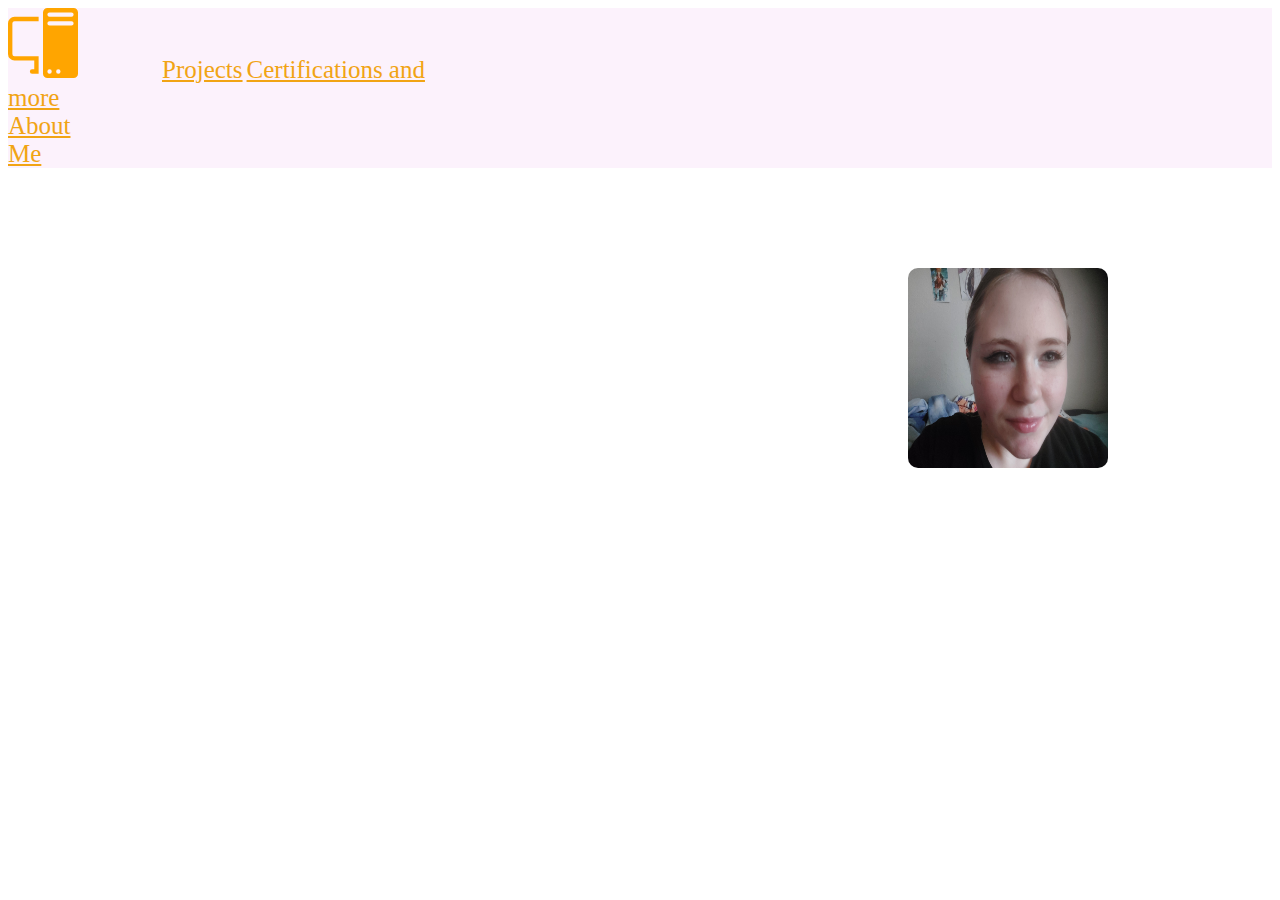
==== index.html @ e988032b "Added a link back to the first page" ====
<!DOCTYPE html>
    <head>
        <link rel="stylesheet" type="text/css" href="style.css">
        <title>My Portfolio</title>
        <link rel="stylesheet" href="style.css">
    </head>

    <body>
        <nav class="navbar bg-dark border-bottom border-body" data-bs-theme>
          <svg xmlns="http://www.w3.org/2000/svg" width="70" height="70" fill="orange" class="bi bi-pc-display" viewBox="0 0 16 16" class="comp">
            <path d="M8 1a1 1 0 0 1 1-1h6a1 1 0 0 1 1 1v14a1 1 0 0 1-1 1H9a1 1 0 0 1-1-1zm1 13.5a.5.5 0 1 0 1 0 .5.5 0 0 0-1 0m2 0a.5.5 0 1 0 1 0 .5.5 0 0 0-1 0M9.5 1a.5.5 0 0 0 0 1h5a.5.5 0 0 0 0-1zM9 3.5a.5.5 0 0 0 .5.5h5a.5.5 0 0 0 0-1h-5a.5.5 0 0 0-.5.5M1.5 2A1.5 1.5 0 0 0 0 3.5v7A1.5 1.5 0 0 0 1.5 12H6v2h-.5a.5.5 0 0 0 0 1H7v-4H1.5a.5.5 0 0 1-.5-.5v-7a.5.5 0 0 1 .5-.5H7V2z"/>
          </svg>
           <a href="page2.html" class="link1">Projects</a>
           <a href="page3.html" class="link2">Certifications and more</a>
           <a href="index.html" class="link2">About Me</a>
        </nav>
          <div id="photo">
            <img src="20240220_132452.jpg" width="200" height="200" class="img">
          </div> 
            
          </div>
    </body>
</html>
---- style.css ----
#photo{
    padding-left: 900px;
    padding-top: 100px;
    padding-bottom: 100px;
}

.img{
    border-radius: 5%;
}

.style{
    text-decoration: underline;
}

  .link1{
    color: rgb(241, 164, 20);
    padding-left: 80px;
    font-size: 25px;
  }

  .link2{
    color: rgb(241, 164, 20);
    padding-right: 1200px;
    font-size: 25px;
  }

  .link1:hover{
    color: rgb(185, 90, 185);
  }

  .link2:hover{
    color: rgb(185, 90, 185);
  }

  body{
    background-image: url("https://i.natgeofe.com/n/57f411cd-dfe6-41a6-8d40-21ba583eccfb/lake-elsinore-california_3x2.jpg");
    background-repeat: no-repeat;
   background-size: cover;
  }

  nav{
    background-color: rgb(252, 242, 252);
  }
---- style.css ----
#photo{
    padding-left: 900px;
    padding-top: 100px;
    padding-bottom: 100px;
}

.img{
    border-radius: 5%;
}

.style{
    text-decoration: underline;
}

  .link1{
    color: rgb(241, 164, 20);
    padding-left: 80px;
    font-size: 25px;
  }

  .link2{
    color: rgb(241, 164, 20);
    padding-right: 1200px;
    font-size: 25px;
  }

  .link1:hover{
    color: rgb(185, 90, 185);
  }

  .link2:hover{
    color: rgb(185, 90, 185);
  }

  body{
    background-image: url("https://i.natgeofe.com/n/57f411cd-dfe6-41a6-8d40-21ba583eccfb/lake-elsinore-california_3x2.jpg");
    background-repeat: no-repeat;
   background-size: cover;
  }

  nav{
    background-color: rgb(252, 242, 252);
  }
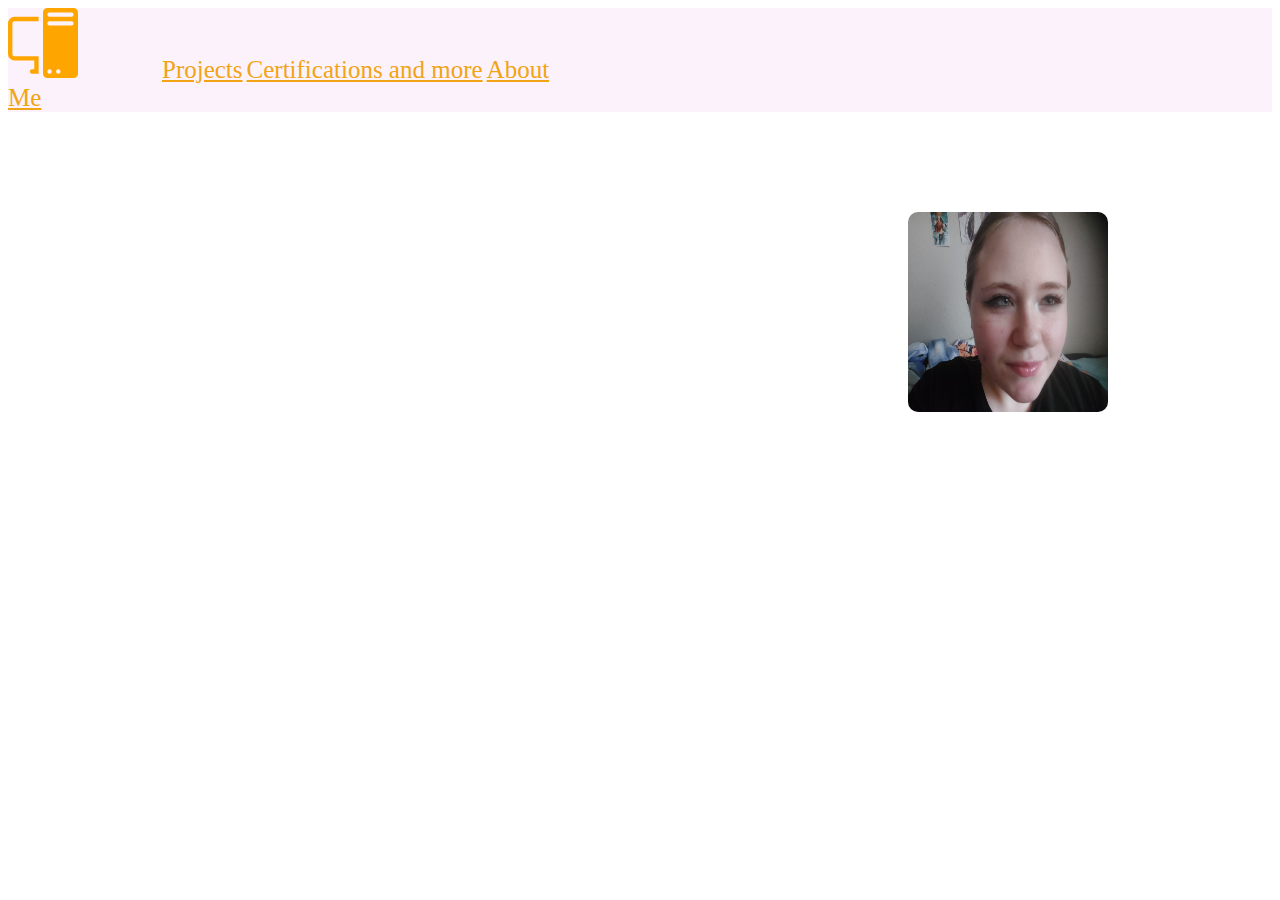
==== commit c3ab1265: "Fixed the 3rd link to the first page" ====
--- a/index.html
+++ b/index.html
@@ -12,7 +12,7 @@
           </svg>
            <a href="page2.html" class="link1">Projects</a>
            <a href="page3.html" class="link2">Certifications and more</a>
-           <a href="index.html" class="link2">About Me</a>
+           <a href="index.html" class="link3">About Me</a>
         </nav>
           <div id="photo">
             <img src="20240220_132452.jpg" width="200" height="200" class="img">
--- a/style.css
+++ b/style.css
@@ -20,7 +20,6 @@
 
   .link2{
     color: rgb(241, 164, 20);
-    padding-right: 1200px;
     font-size: 25px;
   }
 
@@ -41,6 +40,17 @@
   nav{
     background-color: rgb(252, 242, 252);
   }
+
+  .link3{
+    color: rgb(241, 164, 20);
+    padding-right: 900px;
+    font-size: 25px;
+    
+  }
+
+  .link3:hover{
+    color: rgb(185, 90, 185);
+  }
  
 
 
--- a/style.css
+++ b/style.css
@@ -20,7 +20,6 @@
 
   .link2{
     color: rgb(241, 164, 20);
-    padding-right: 1200px;
     font-size: 25px;
   }
 
@@ -41,6 +40,17 @@
   nav{
     background-color: rgb(252, 242, 252);
   }
+
+  .link3{
+    color: rgb(241, 164, 20);
+    padding-right: 900px;
+    font-size: 25px;
+    
+  }
+
+  .link3:hover{
+    color: rgb(185, 90, 185);
+  }
  
 
 
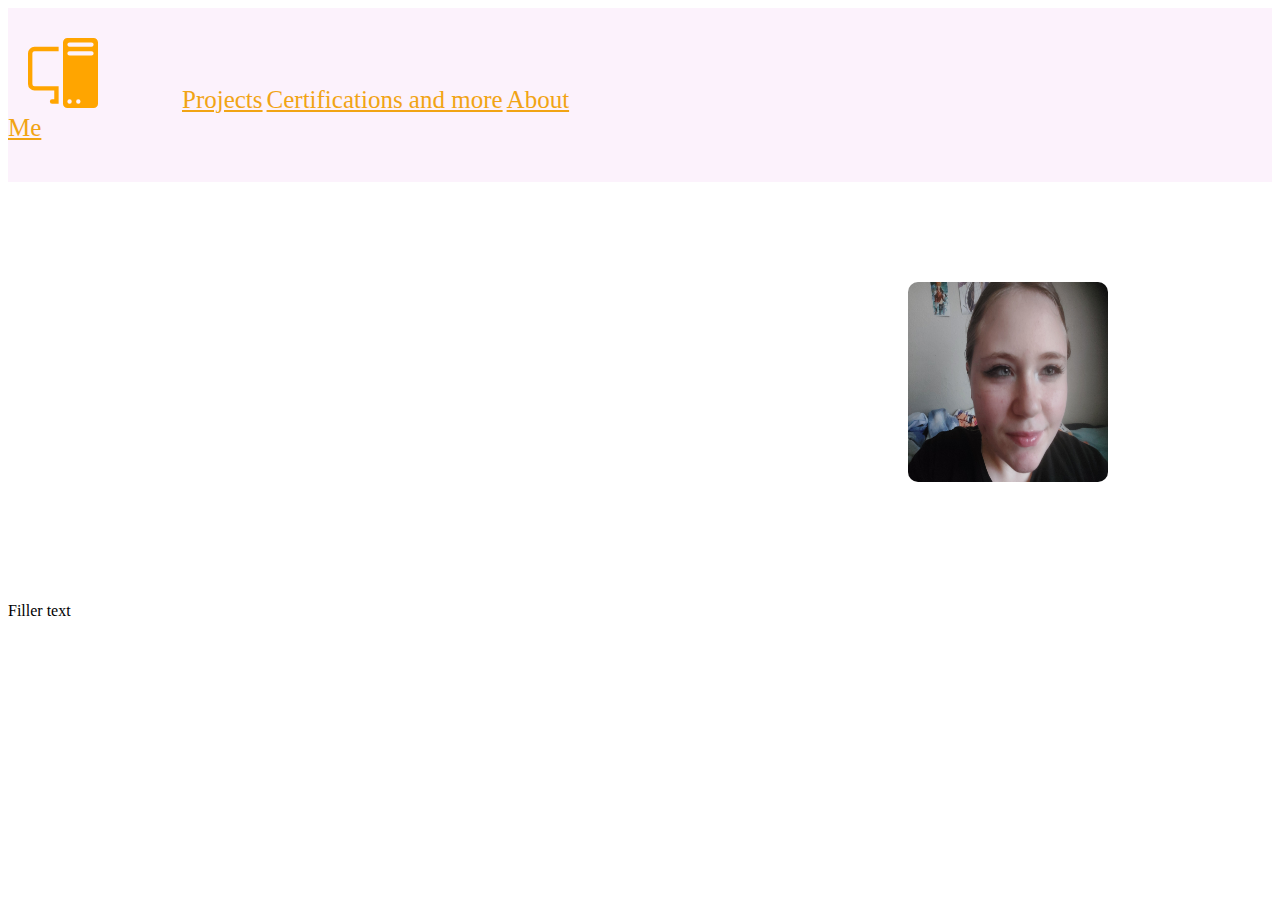
==== commit ba9ec924: "Added a box" ====
--- a/index.html
+++ b/index.html
@@ -7,7 +7,7 @@
 
     <body>
         <nav class="navbar bg-dark border-bottom border-body" data-bs-theme>
-          <svg xmlns="http://www.w3.org/2000/svg" width="70" height="70" fill="orange" class="bi bi-pc-display" viewBox="0 0 16 16" class="comp">
+          <svg xmlns="http://www.w3.org/2000/svg" width="70" height="70" fill="orange" viewBox="0 0 16 16" class="comp">
             <path d="M8 1a1 1 0 0 1 1-1h6a1 1 0 0 1 1 1v14a1 1 0 0 1-1 1H9a1 1 0 0 1-1-1zm1 13.5a.5.5 0 1 0 1 0 .5.5 0 0 0-1 0m2 0a.5.5 0 1 0 1 0 .5.5 0 0 0-1 0M9.5 1a.5.5 0 0 0 0 1h5a.5.5 0 0 0 0-1zM9 3.5a.5.5 0 0 0 .5.5h5a.5.5 0 0 0 0-1h-5a.5.5 0 0 0-.5.5M1.5 2A1.5 1.5 0 0 0 0 3.5v7A1.5 1.5 0 0 0 1.5 12H6v2h-.5a.5.5 0 0 0 0 1H7v-4H1.5a.5.5 0 0 1-.5-.5v-7a.5.5 0 0 1 .5-.5H7V2z"/>
           </svg>
            <a href="page2.html" class="link1">Projects</a>
@@ -17,7 +17,10 @@
           <div id="photo">
             <img src="20240220_132452.jpg" width="200" height="200" class="img">
           </div> 
-            
+          <div class="box1">
+            <p>
+              Filler text
+            </p>
           </div>
     </body>
 </html>--- a/style.css
+++ b/style.css
@@ -51,6 +51,23 @@
   .link3:hover{
     color: rgb(185, 90, 185);
   }
+
+  nav{
+    padding-bottom: 40px;
+  }
+
+  .comp{
+    padding-top: 30px;
+    padding-left: 20px;
+  }
+
+  .box1{
+    background-color: white;
+  }
+
+  p{
+   color: black;
+  }
  
 
 
--- a/style.css
+++ b/style.css
@@ -51,6 +51,23 @@
   .link3:hover{
     color: rgb(185, 90, 185);
   }
+
+  nav{
+    padding-bottom: 40px;
+  }
+
+  .comp{
+    padding-top: 30px;
+    padding-left: 20px;
+  }
+
+  .box1{
+    background-color: white;
+  }
+
+  p{
+   color: black;
+  }
  
 
 
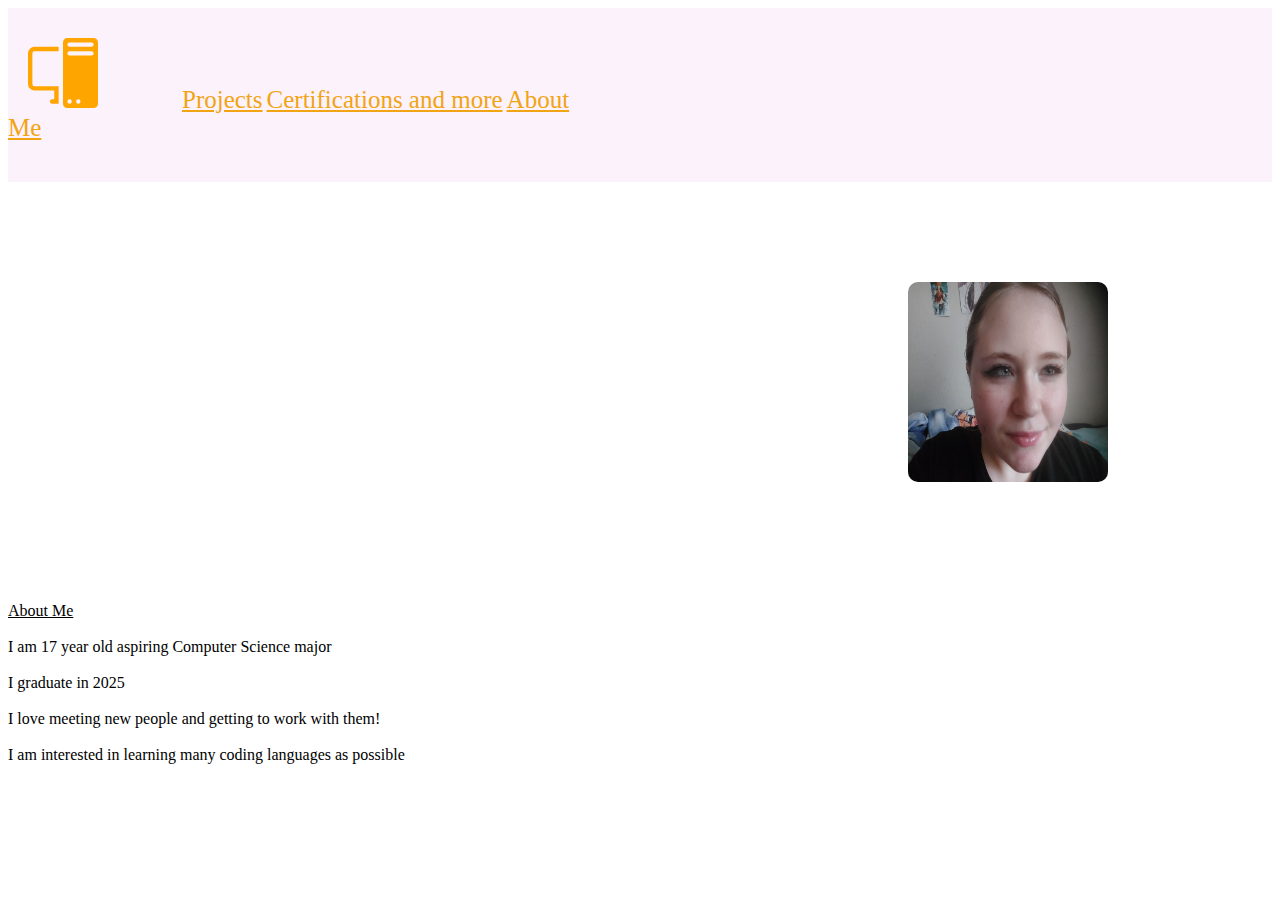
==== commit 5dd71a0c: "The box now has text in it" ====
--- a/index.html
+++ b/index.html
@@ -19,7 +19,19 @@
           </div> 
           <div class="box1">
             <p>
-              Filler text
+              <u>About Me</u>
+              <br>
+              <br>
+              I am 17 year old aspiring Computer Science major
+              <br>
+              <br>
+              I graduate in 2025
+              <br>
+              <br>
+              I love meeting new people and getting to work with them!
+              <br>
+              <br>
+              I am interested in learning many coding languages as possible
             </p>
           </div>
     </body>
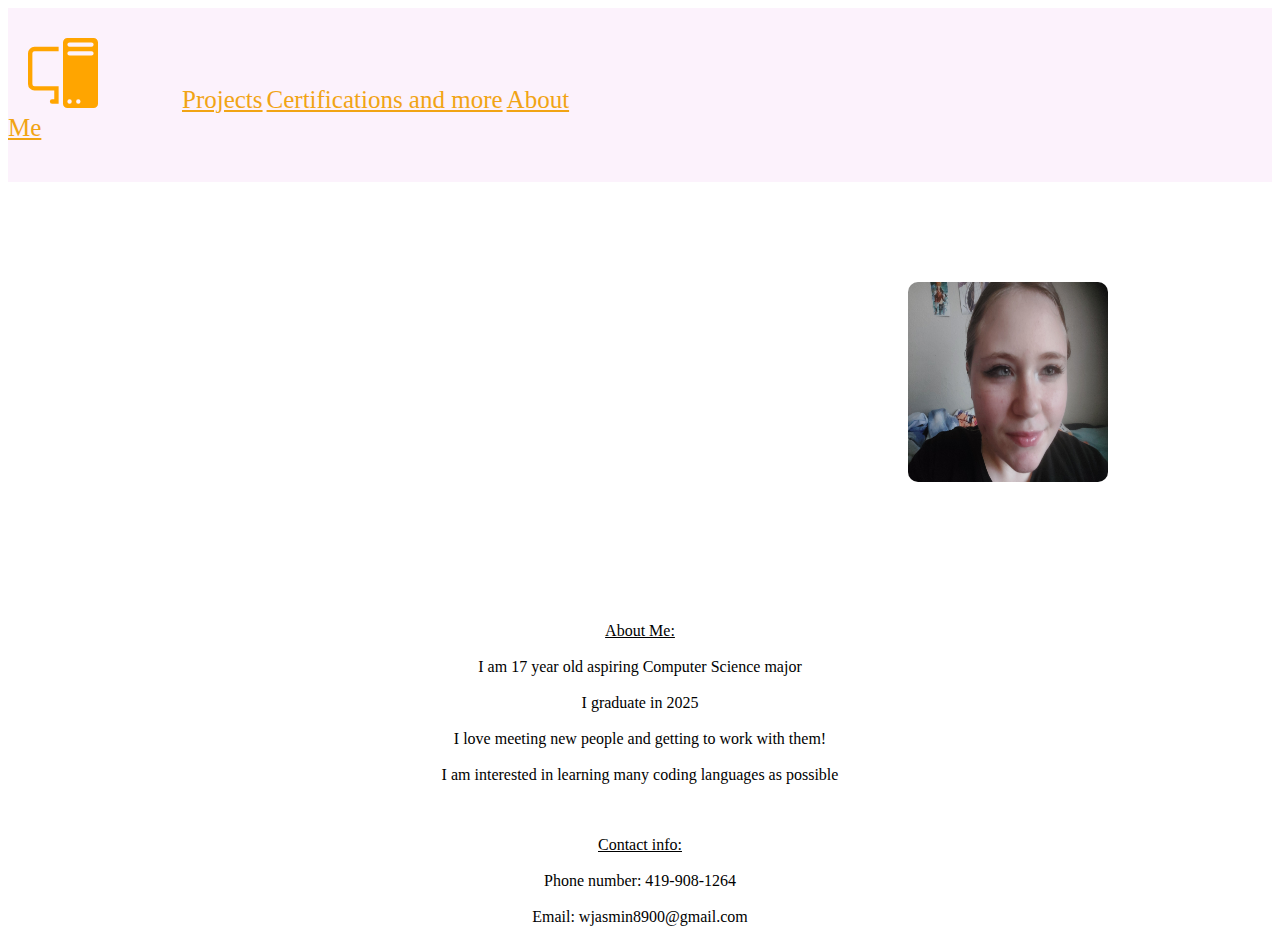
==== commit a1170e9b: "The second box added with text and color" ====
--- a/index.html
+++ b/index.html
@@ -19,7 +19,7 @@
           </div> 
           <div class="box1">
             <p>
-              <u>About Me</u>
+              <u>About Me:</u>
               <br>
               <br>
               I am 17 year old aspiring Computer Science major
@@ -34,5 +34,16 @@
               I am interested in learning many coding languages as possible
             </p>
           </div>
+          <div class="box2">
+            <p>
+              <u>Contact info:</u>
+              <br>
+              <br>
+              Phone number: 419-908-1264
+              <br>
+              <br>
+              Email: wjasmin8900@gmail.com
+            </p>
+          </div>
     </body>
 </html>--- a/style.css
+++ b/style.css
@@ -63,10 +63,17 @@
 
   .box1{
     background-color: white;
+    padding-bottom: 20px;
+    padding-top: 20px;
   }
 
   p{
    color: black;
+   text-align: center;
+  }
+
+  .box2{
+    background-color: white;
   }
  
 
--- a/style.css
+++ b/style.css
@@ -63,10 +63,17 @@
 
   .box1{
     background-color: white;
+    padding-bottom: 20px;
+    padding-top: 20px;
   }
 
   p{
    color: black;
+   text-align: center;
+  }
+
+  .box2{
+    background-color: white;
   }
  
 
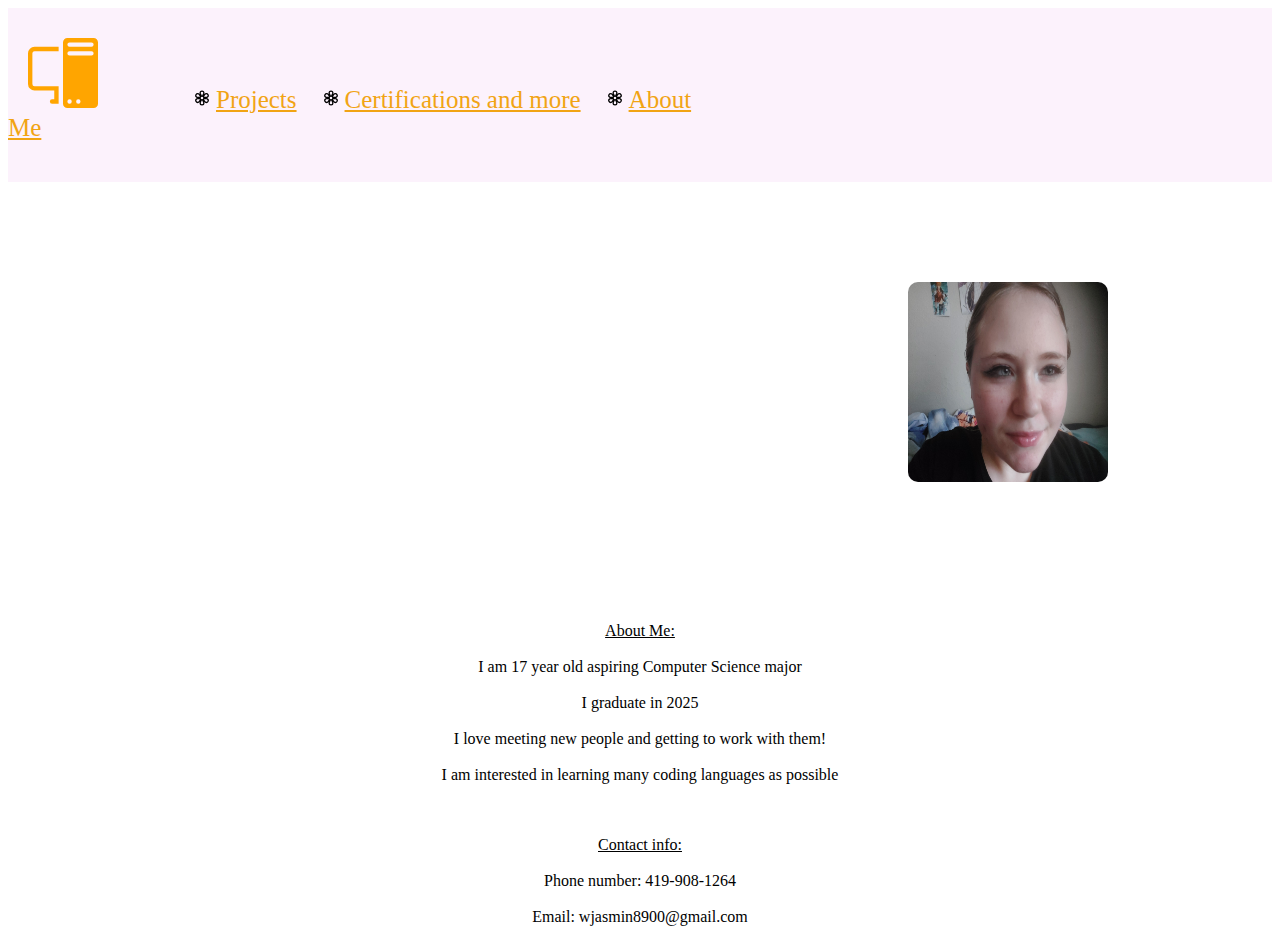
==== commit 822fdd2e: "Added flowers to my nav bar" ====
--- a/index.html
+++ b/index.html
@@ -10,8 +10,17 @@
           <svg xmlns="http://www.w3.org/2000/svg" width="70" height="70" fill="orange" viewBox="0 0 16 16" class="comp">
             <path d="M8 1a1 1 0 0 1 1-1h6a1 1 0 0 1 1 1v14a1 1 0 0 1-1 1H9a1 1 0 0 1-1-1zm1 13.5a.5.5 0 1 0 1 0 .5.5 0 0 0-1 0m2 0a.5.5 0 1 0 1 0 .5.5 0 0 0-1 0M9.5 1a.5.5 0 0 0 0 1h5a.5.5 0 0 0 0-1zM9 3.5a.5.5 0 0 0 .5.5h5a.5.5 0 0 0 0-1h-5a.5.5 0 0 0-.5.5M1.5 2A1.5 1.5 0 0 0 0 3.5v7A1.5 1.5 0 0 0 1.5 12H6v2h-.5a.5.5 0 0 0 0 1H7v-4H1.5a.5.5 0 0 1-.5-.5v-7a.5.5 0 0 1 .5-.5H7V2z"/>
           </svg>
+          <svg xmlns="http://www.w3.org/2000/svg" width="20" height="20" fill="currentColor" class="flower1" viewBox="0 0 16 16">
+            <path d="M11.424 8c.437-.052.811-.136 1.04-.268a2 2 0 0 0-2-3.464c-.229.132-.489.414-.752.767C9.886 4.63 10 4.264 10 4a2 2 0 1 0-4 0c0 .264.114.63.288 1.035-.263-.353-.523-.635-.752-.767a2 2 0 0 0-2 3.464c.229.132.603.216 1.04.268-.437.052-.811.136-1.04.268a2 2 0 1 0 2 3.464c.229-.132.489-.414.752-.767C6.114 11.37 6 11.736 6 12a2 2 0 1 0 4 0c0-.264-.114-.63-.288-1.035.263.353.523.635.752.767a2 2 0 1 0 2-3.464c-.229-.132-.603-.216-1.04-.268M9 4a2 2 0 0 1-.045.205q-.059.2-.183.484a13 13 0 0 1-.637 1.223L8 6.142l-.135-.23a13 13 0 0 1-.637-1.223 4 4 0 0 1-.183-.484A2 2 0 0 1 7 4a1 1 0 1 1 2 0M3.67 5.5a1 1 0 0 1 1.366-.366 2 2 0 0 1 .156.142q.142.15.326.4c.245.333.502.747.742 1.163l.13.232-.265.002a13 13 0 0 1-1.379-.06 4 4 0 0 1-.51-.083 2 2 0 0 1-.2-.064A1 1 0 0 1 3.67 5.5m1.366 5.366a1 1 0 0 1-1-1.732l.047-.02q.055-.02.153-.044.202-.048.51-.083a13 13 0 0 1 1.379-.06q.135 0 .266.002l-.131.232c-.24.416-.497.83-.742 1.163a4 4 0 0 1-.327.4 2 2 0 0 1-.155.142M9 12a1 1 0 0 1-2 0 2 2 0 0 1 .045-.206q.058-.198.183-.483c.166-.378.396-.808.637-1.223L8 9.858l.135.23c.241.415.47.845.637 1.223q.124.285.183.484A1.3 1.3 0 0 1 9 12m3.33-6.5a1 1 0 0 1-.366 1.366 2 2 0 0 1-.2.064q-.202.048-.51.083c-.412.045-.898.061-1.379.06q-.135 0-.266-.002l.131-.232c.24-.416.497-.83.742-1.163a4 4 0 0 1 .327-.4q.07-.074.114-.11l.041-.032a1 1 0 0 1 1.366.366m-1.366 5.366a2 2 0 0 1-.155-.141 4 4 0 0 1-.327-.4A13 13 0 0 1 9.74 9.16l-.13-.232.265-.002c.48-.001.967.015 1.379.06q.308.035.51.083.098.024.153.044l.048.02a1 1 0 1 1-1 1.732zM8 9a1 1 0 1 1 0-2 1 1 0 0 1 0 2"/>
+          </svg>
            <a href="page2.html" class="link1">Projects</a>
+           <svg xmlns="http://www.w3.org/2000/svg" width="20" height="20" fill="currentColor" class="flower2" viewBox="0 0 16 16">
+            <path d="M11.424 8c.437-.052.811-.136 1.04-.268a2 2 0 0 0-2-3.464c-.229.132-.489.414-.752.767C9.886 4.63 10 4.264 10 4a2 2 0 1 0-4 0c0 .264.114.63.288 1.035-.263-.353-.523-.635-.752-.767a2 2 0 0 0-2 3.464c.229.132.603.216 1.04.268-.437.052-.811.136-1.04.268a2 2 0 1 0 2 3.464c.229-.132.489-.414.752-.767C6.114 11.37 6 11.736 6 12a2 2 0 1 0 4 0c0-.264-.114-.63-.288-1.035.263.353.523.635.752.767a2 2 0 1 0 2-3.464c-.229-.132-.603-.216-1.04-.268M9 4a2 2 0 0 1-.045.205q-.059.2-.183.484a13 13 0 0 1-.637 1.223L8 6.142l-.135-.23a13 13 0 0 1-.637-1.223 4 4 0 0 1-.183-.484A2 2 0 0 1 7 4a1 1 0 1 1 2 0M3.67 5.5a1 1 0 0 1 1.366-.366 2 2 0 0 1 .156.142q.142.15.326.4c.245.333.502.747.742 1.163l.13.232-.265.002a13 13 0 0 1-1.379-.06 4 4 0 0 1-.51-.083 2 2 0 0 1-.2-.064A1 1 0 0 1 3.67 5.5m1.366 5.366a1 1 0 0 1-1-1.732l.047-.02q.055-.02.153-.044.202-.048.51-.083a13 13 0 0 1 1.379-.06q.135 0 .266.002l-.131.232c-.24.416-.497.83-.742 1.163a4 4 0 0 1-.327.4 2 2 0 0 1-.155.142M9 12a1 1 0 0 1-2 0 2 2 0 0 1 .045-.206q.058-.198.183-.483c.166-.378.396-.808.637-1.223L8 9.858l.135.23c.241.415.47.845.637 1.223q.124.285.183.484A1.3 1.3 0 0 1 9 12m3.33-6.5a1 1 0 0 1-.366 1.366 2 2 0 0 1-.2.064q-.202.048-.51.083c-.412.045-.898.061-1.379.06q-.135 0-.266-.002l.131-.232c.24-.416.497-.83.742-1.163a4 4 0 0 1 .327-.4q.07-.074.114-.11l.041-.032a1 1 0 0 1 1.366.366m-1.366 5.366a2 2 0 0 1-.155-.141 4 4 0 0 1-.327-.4A13 13 0 0 1 9.74 9.16l-.13-.232.265-.002c.48-.001.967.015 1.379.06q.308.035.51.083.098.024.153.044l.048.02a1 1 0 1 1-1 1.732zM8 9a1 1 0 1 1 0-2 1 1 0 0 1 0 2"/>
+          </svg>
            <a href="page3.html" class="link2">Certifications and more</a>
+           <svg xmlns="http://www.w3.org/2000/svg" width="20" height="20" fill="currentColor" class="flower3" viewBox="0 0 16 16">
+            <path d="M11.424 8c.437-.052.811-.136 1.04-.268a2 2 0 0 0-2-3.464c-.229.132-.489.414-.752.767C9.886 4.63 10 4.264 10 4a2 2 0 1 0-4 0c0 .264.114.63.288 1.035-.263-.353-.523-.635-.752-.767a2 2 0 0 0-2 3.464c.229.132.603.216 1.04.268-.437.052-.811.136-1.04.268a2 2 0 1 0 2 3.464c.229-.132.489-.414.752-.767C6.114 11.37 6 11.736 6 12a2 2 0 1 0 4 0c0-.264-.114-.63-.288-1.035.263.353.523.635.752.767a2 2 0 1 0 2-3.464c-.229-.132-.603-.216-1.04-.268M9 4a2 2 0 0 1-.045.205q-.059.2-.183.484a13 13 0 0 1-.637 1.223L8 6.142l-.135-.23a13 13 0 0 1-.637-1.223 4 4 0 0 1-.183-.484A2 2 0 0 1 7 4a1 1 0 1 1 2 0M3.67 5.5a1 1 0 0 1 1.366-.366 2 2 0 0 1 .156.142q.142.15.326.4c.245.333.502.747.742 1.163l.13.232-.265.002a13 13 0 0 1-1.379-.06 4 4 0 0 1-.51-.083 2 2 0 0 1-.2-.064A1 1 0 0 1 3.67 5.5m1.366 5.366a1 1 0 0 1-1-1.732l.047-.02q.055-.02.153-.044.202-.048.51-.083a13 13 0 0 1 1.379-.06q.135 0 .266.002l-.131.232c-.24.416-.497.83-.742 1.163a4 4 0 0 1-.327.4 2 2 0 0 1-.155.142M9 12a1 1 0 0 1-2 0 2 2 0 0 1 .045-.206q.058-.198.183-.483c.166-.378.396-.808.637-1.223L8 9.858l.135.23c.241.415.47.845.637 1.223q.124.285.183.484A1.3 1.3 0 0 1 9 12m3.33-6.5a1 1 0 0 1-.366 1.366 2 2 0 0 1-.2.064q-.202.048-.51.083c-.412.045-.898.061-1.379.06q-.135 0-.266-.002l.131-.232c.24-.416.497-.83.742-1.163a4 4 0 0 1 .327-.4q.07-.074.114-.11l.041-.032a1 1 0 0 1 1.366.366m-1.366 5.366a2 2 0 0 1-.155-.141 4 4 0 0 1-.327-.4A13 13 0 0 1 9.74 9.16l-.13-.232.265-.002c.48-.001.967.015 1.379.06q.308.035.51.083.098.024.153.044l.048.02a1 1 0 1 1-1 1.732zM8 9a1 1 0 1 1 0-2 1 1 0 0 1 0 2"/>
+          </svg>
            <a href="index.html" class="link3">About Me</a>
         </nav>
           <div id="photo">
--- a/style.css
+++ b/style.css
@@ -14,7 +14,6 @@
 
   .link1{
     color: rgb(241, 164, 20);
-    padding-left: 80px;
     font-size: 25px;
   }
 
@@ -75,6 +74,18 @@
   .box2{
     background-color: white;
   }
+
+  .flower1{
+    padding-left: 90px;
+  }
+
+  .flower2{
+    padding-left: 20px;
+  }
+
+  .flower3{
+    padding-left: 20px;
+  }
  
 
 
--- a/style.css
+++ b/style.css
@@ -14,7 +14,6 @@
 
   .link1{
     color: rgb(241, 164, 20);
-    padding-left: 80px;
     font-size: 25px;
   }
 
@@ -75,6 +74,18 @@
   .box2{
     background-color: white;
   }
+
+  .flower1{
+    padding-left: 90px;
+  }
+
+  .flower2{
+    padding-left: 20px;
+  }
+
+  .flower3{
+    padding-left: 20px;
+  }
  
 
 
